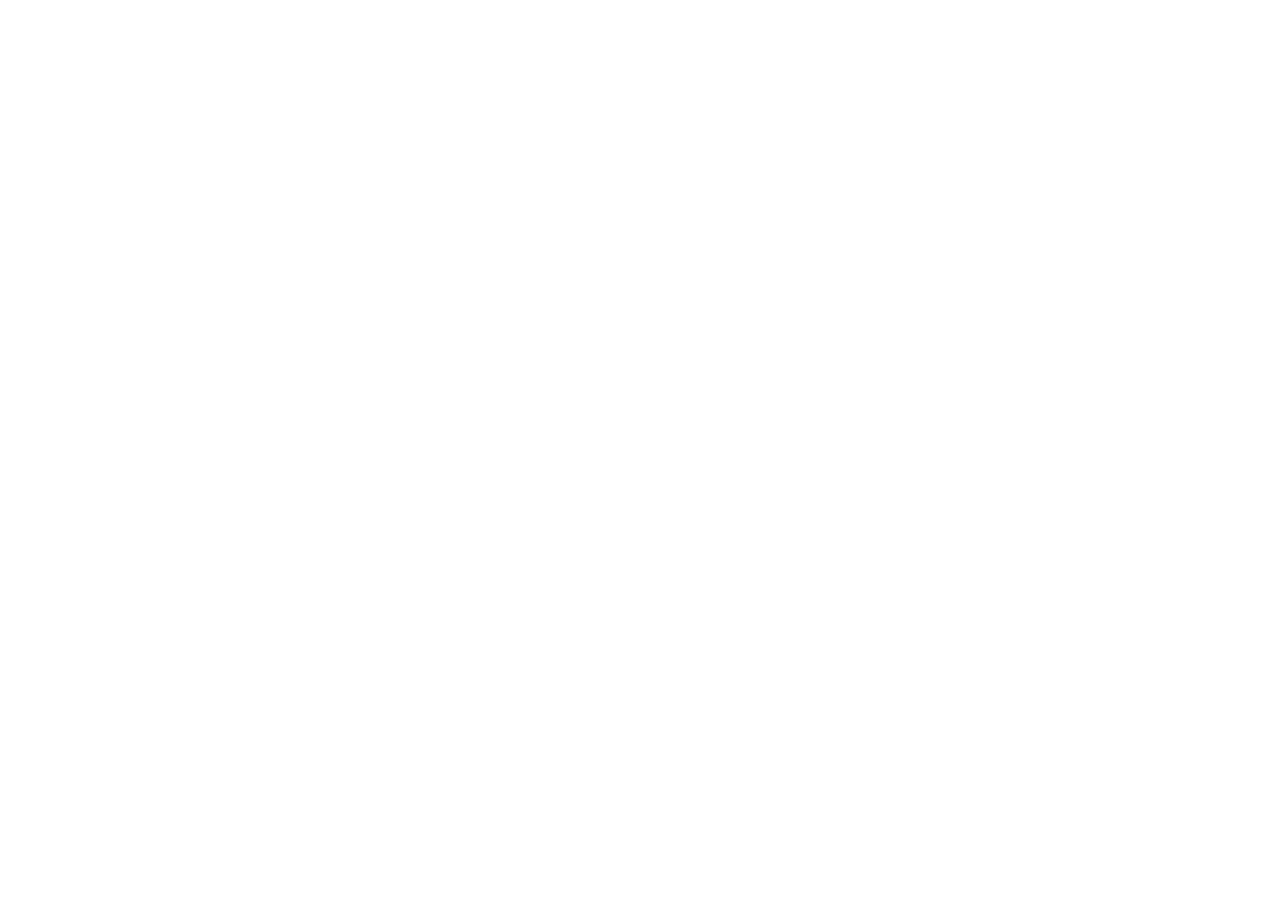
==== src/index.html @ 406a9797 "Feat: Add empty files JS and CSS" ====
<!DOCTYPE html>
<html lang="en">
<head>
  <meta charset="UTF-8">
  <meta http-equiv="X-UA-Compatible" content="IE=edge">
  <meta name="viewport" content="width=device-width, initial-scale=1.0">
  <title>Calculadora-IMC</title>
</head>
<body>
  <script src="imc.js"></script>
</body>
</html>
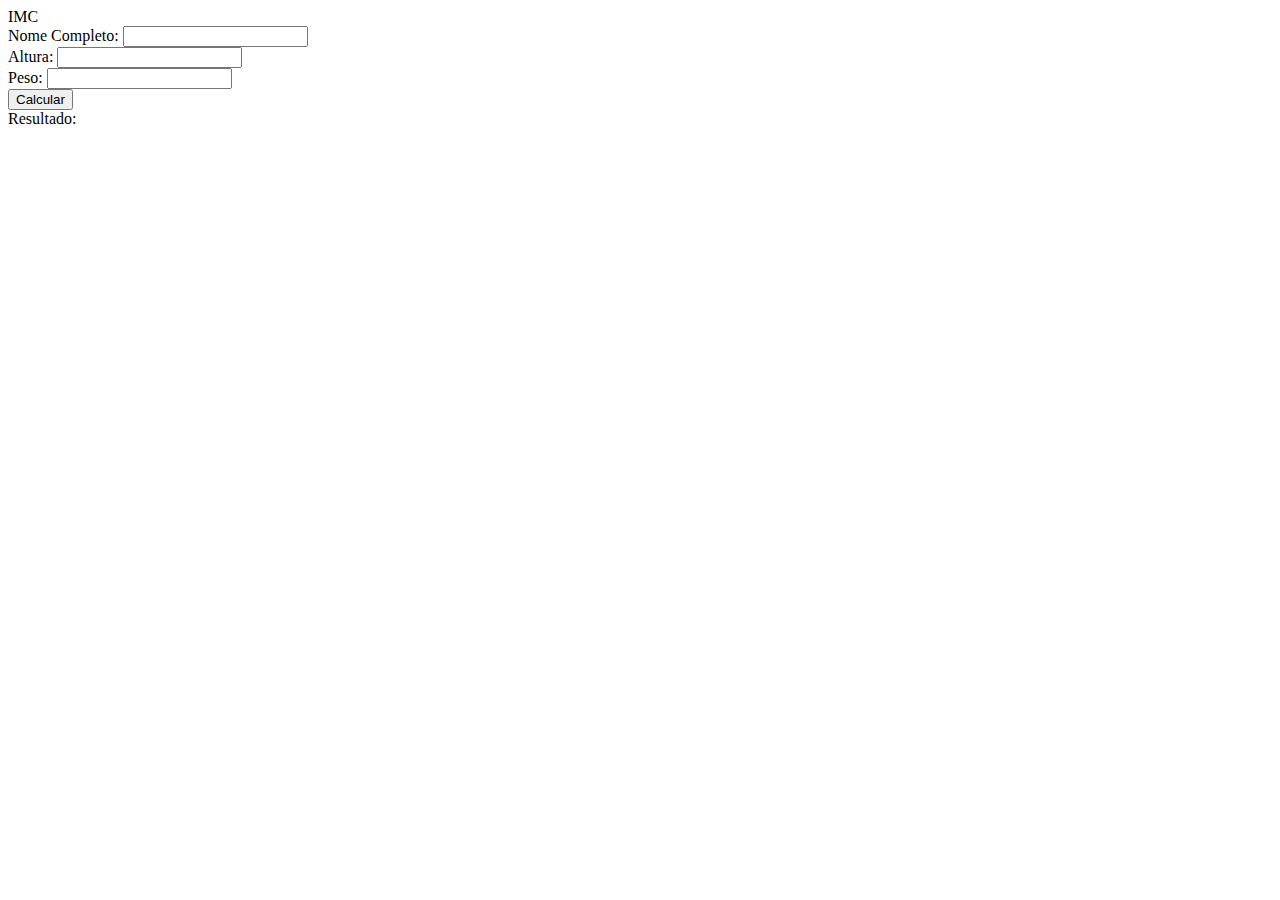
==== commit d7b95aba: "Feat: Add structure of HTML" ====
--- a/src/index.html
+++ b/src/index.html
@@ -7,6 +7,31 @@
   <title>Calculadora-IMC</title>
 </head>
 <body>
+  <main>
+    <div>IMC</div>
+
+    <div>
+      <label for="name">Nome Completo:</label>
+      <input type="text" id="name">
+    </div>
+
+    <div>
+      <label for="height">Altura:</label>
+      <input type="text" id="height">
+    </div>
+
+    <div>
+      <label for="weight">Peso:</label>
+      <input type="text" id="weight">
+    </div>
+
+    <div>
+      <button>Calcular</button>
+    </div>
+
+    <div>Resultado:</div>
+
+  </main>
   <script src="imc.js"></script>
 </body>
 </html>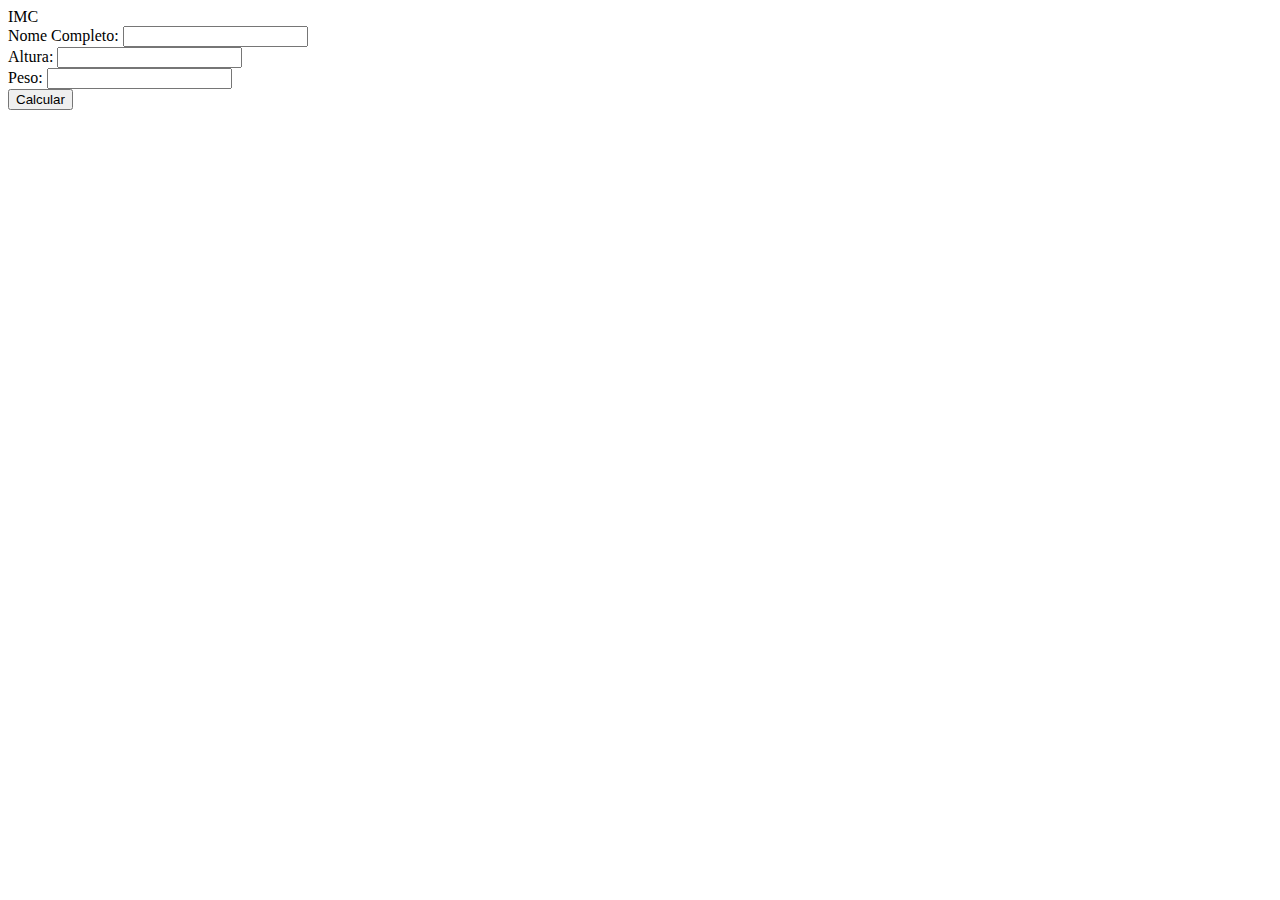
==== commit 7ee82ee3: "Fix: Add property value and put in function" ====
--- a/src/index.html
+++ b/src/index.html
@@ -17,19 +17,19 @@
 
     <div>
       <label for="height">Altura:</label>
-      <input type="text" id="height">
+      <input type="number" id="height">
     </div>
 
     <div>
       <label for="weight">Peso:</label>
-      <input type="text" id="weight">
+      <input type="number" id="weight">
     </div>
 
     <div>
-      <button>Calcular</button>
+      <button id="btn-calc">Calcular</button>
     </div>
 
-    <div>Resultado:</div>
+    <div id="result"></div>
 
   </main>
   <script src="imc.js"></script>
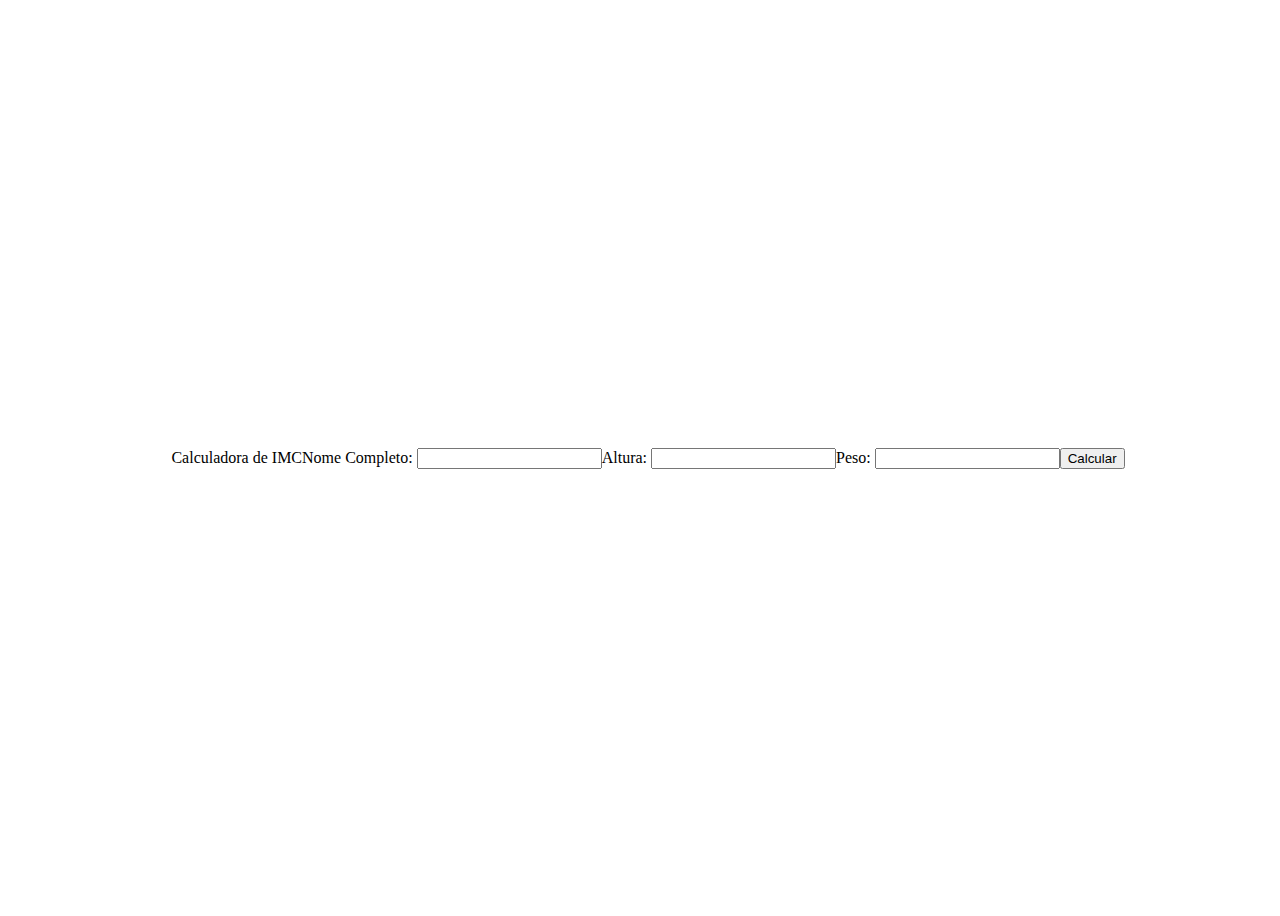
==== commit 9d89a6c8: "Style: main css" ====
--- a/src/index.html
+++ b/src/index.html
@@ -5,10 +5,11 @@
   <meta http-equiv="X-UA-Compatible" content="IE=edge">
   <meta name="viewport" content="width=device-width, initial-scale=1.0">
   <title>Calculadora-IMC</title>
+  <link rel="stylesheet" href="style.css">
 </head>
 <body>
   <main>
-    <div>IMC</div>
+    <div>Calculadora de IMC</div>
 
     <div>
       <label for="name">Nome Completo:</label>
--- a/src/style.css
+++ b/src/style.css
@@ -0,0 +1,7 @@
+main{
+  display: flex;
+  width: 100vw;
+  height: 100vh;
+  justify-content: center;
+  align-items: center;
+}
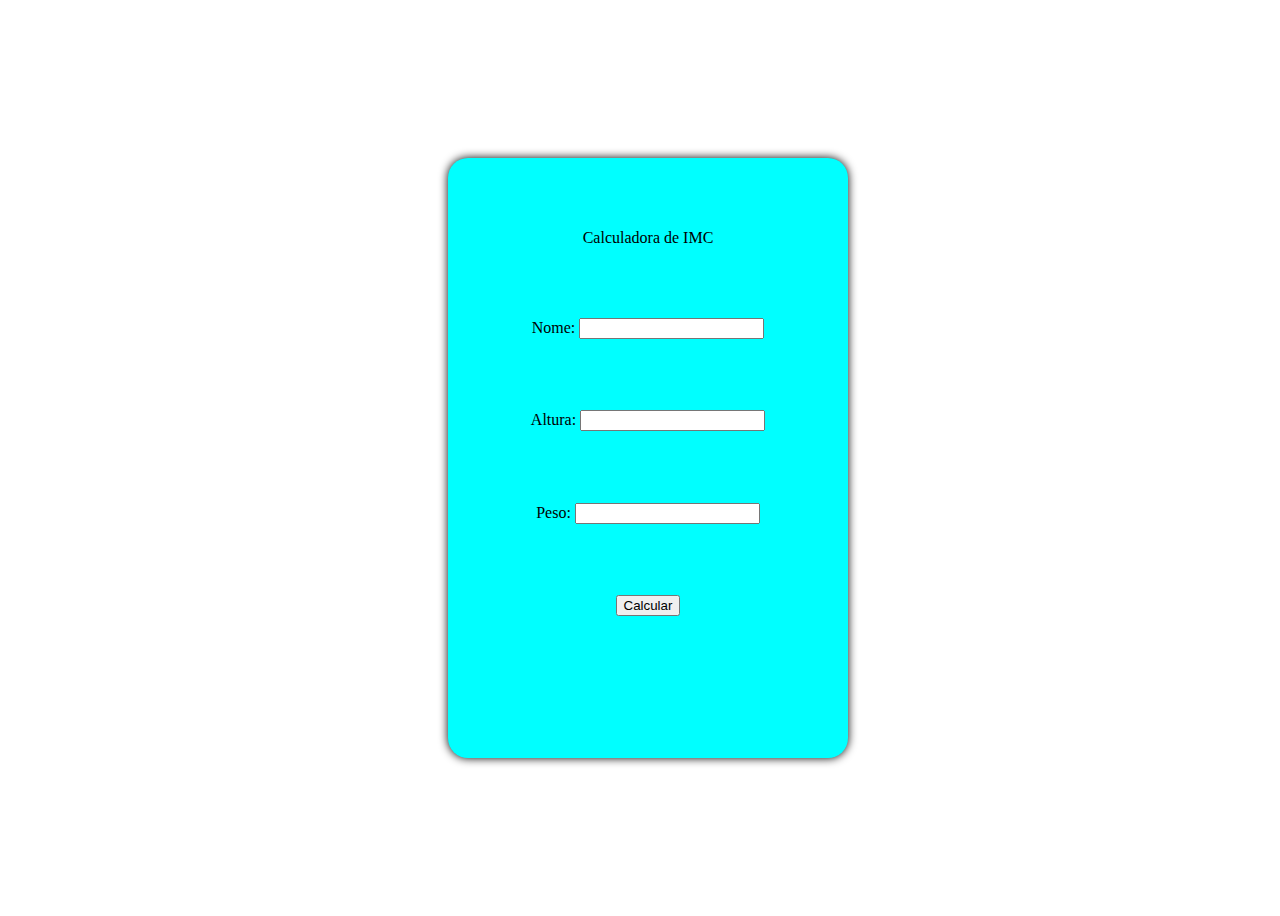
==== commit 3abb5b44: "Style: container css" ====
--- a/src/index.html
+++ b/src/index.html
@@ -9,29 +9,31 @@
 </head>
 <body>
   <main>
-    <div>Calculadora de IMC</div>
+    
+    <div class="container">
+      <div id="title">Calculadora de IMC</div>
 
-    <div>
-      <label for="name">Nome Completo:</label>
-      <input type="text" id="name">
+      <div>
+        <label for="name">Nome:</label>
+        <input type="text" id="name">
+      </div>
+
+      <div>
+        <label for="height">Altura:</label>
+        <input type="number" id="height">
+      </div>
+
+      <div>
+        <label for="weight">Peso:</label>
+        <input type="number" id="weight">
+      </div>
+
+      <div>
+        <button id="btn-calc">Calcular</button>
+      </div>
+
+      <div id="result"></div>
     </div>
-
-    <div>
-      <label for="height">Altura:</label>
-      <input type="number" id="height">
-    </div>
-
-    <div>
-      <label for="weight">Peso:</label>
-      <input type="number" id="weight">
-    </div>
-
-    <div>
-      <button id="btn-calc">Calcular</button>
-    </div>
-
-    <div id="result"></div>
-
   </main>
   <script src="imc.js"></script>
 </body>
--- a/src/style.css
+++ b/src/style.css
@@ -5,3 +5,15 @@
   justify-content: center;
   align-items: center;
 }
+
+.container{
+  display: flex;flex-direction: column;
+  background: #00ffff;
+  width: 400px;
+  height: 600px;
+  align-items: center;
+  justify-content: space-evenly;
+  border-radius: 20px;
+  box-shadow: 0 0 10px black;
+
+}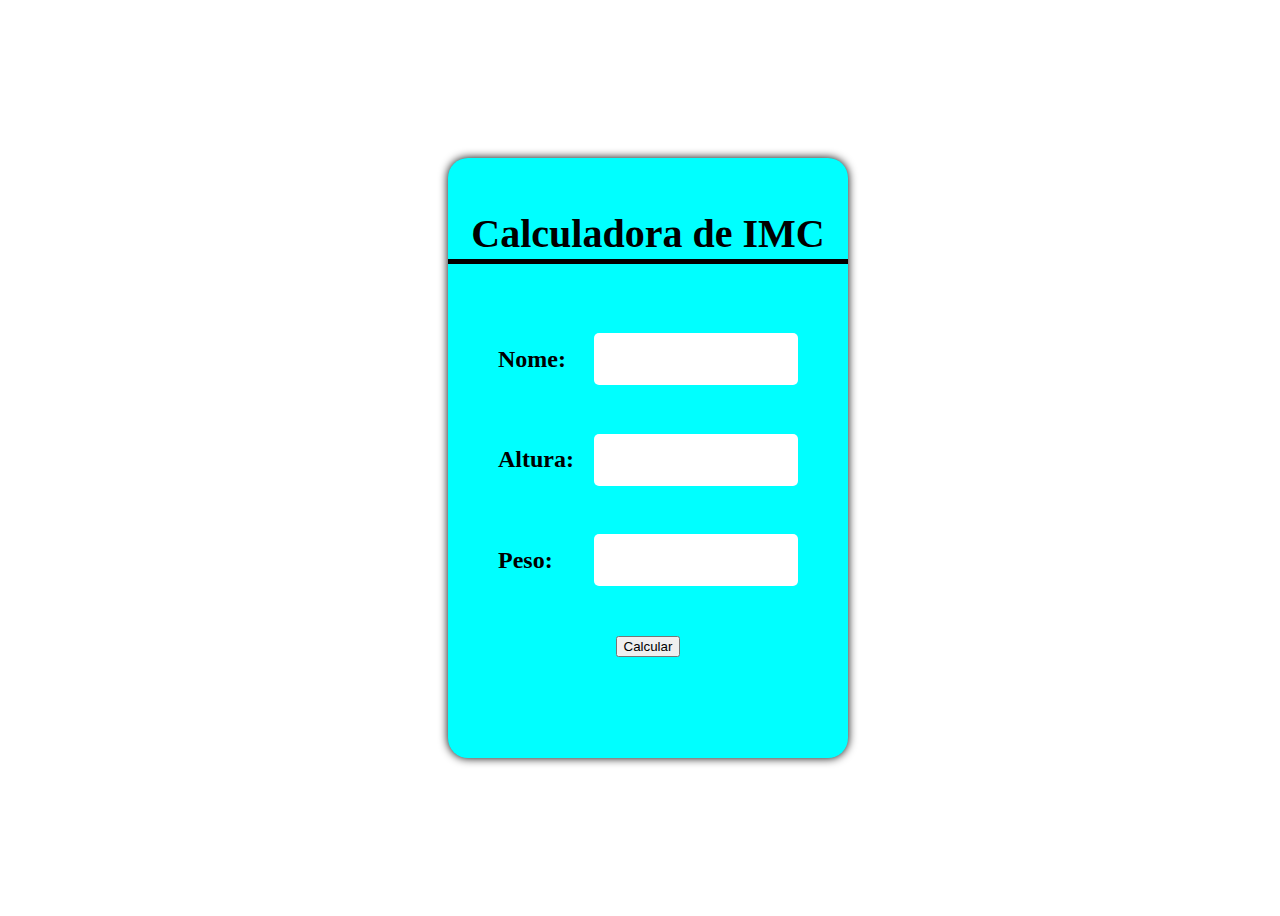
==== commit b9f12325: "Style: inputs css" ====
--- a/src/index.html
+++ b/src/index.html
@@ -13,17 +13,17 @@
     <div class="container">
       <div id="title">Calculadora de IMC</div>
 
-      <div>
+      <div class="input">
         <label for="name">Nome:</label>
         <input type="text" id="name">
       </div>
 
-      <div>
+      <div class="input">
         <label for="height">Altura:</label>
         <input type="number" id="height">
       </div>
 
-      <div>
+      <div class="input">
         <label for="weight">Peso:</label>
         <input type="number" id="weight">
       </div>
--- a/src/style.css
+++ b/src/style.css
@@ -15,5 +15,34 @@
   justify-content: space-evenly;
   border-radius: 20px;
   box-shadow: 0 0 10px black;
+}
 
+#title{
+  display: flex;
+  justify-content: center;
+  align-items: center;
+  width: 100%;
+  height: 50px;
+  font: bold 2.5rem serif;
+  border-bottom: solid 5px black;
+  margin-bottom: 20px;
+}
+
+.input{
+  display: flex;
+  width: 300px;
+  height: 50px;
+  justify-content: space-between;
+  align-items: center;
+}
+
+.input input{
+  width: 200px;
+  height: 50px;
+  border-radius: 5px;
+  border: none;
+}
+
+.input label{
+  font: bold 1.5rem serif;
 }